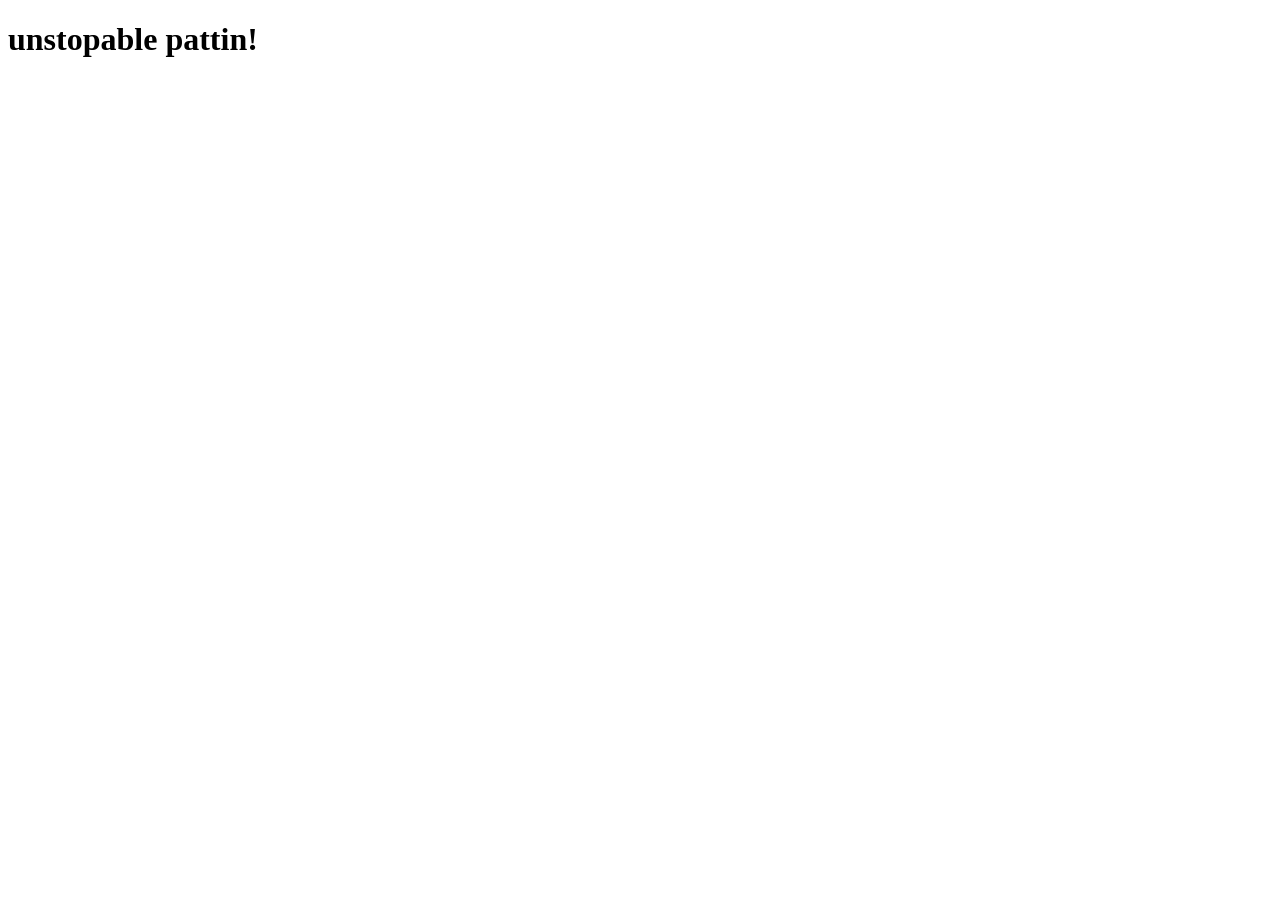
==== index.html @ 06d930b6 "initial commit with hello world heading" ====
<!DOCTYPE html>
<html lang="en">
<head>
    <meta charset="UTF-8">
    <meta name="viewport" content="width=device-width, initial-scale=1.0">
    <title>Document</title>
</head>
<body> 
    <h1>unstopable pattin!</h1>
    </h1>
</body>
</html>
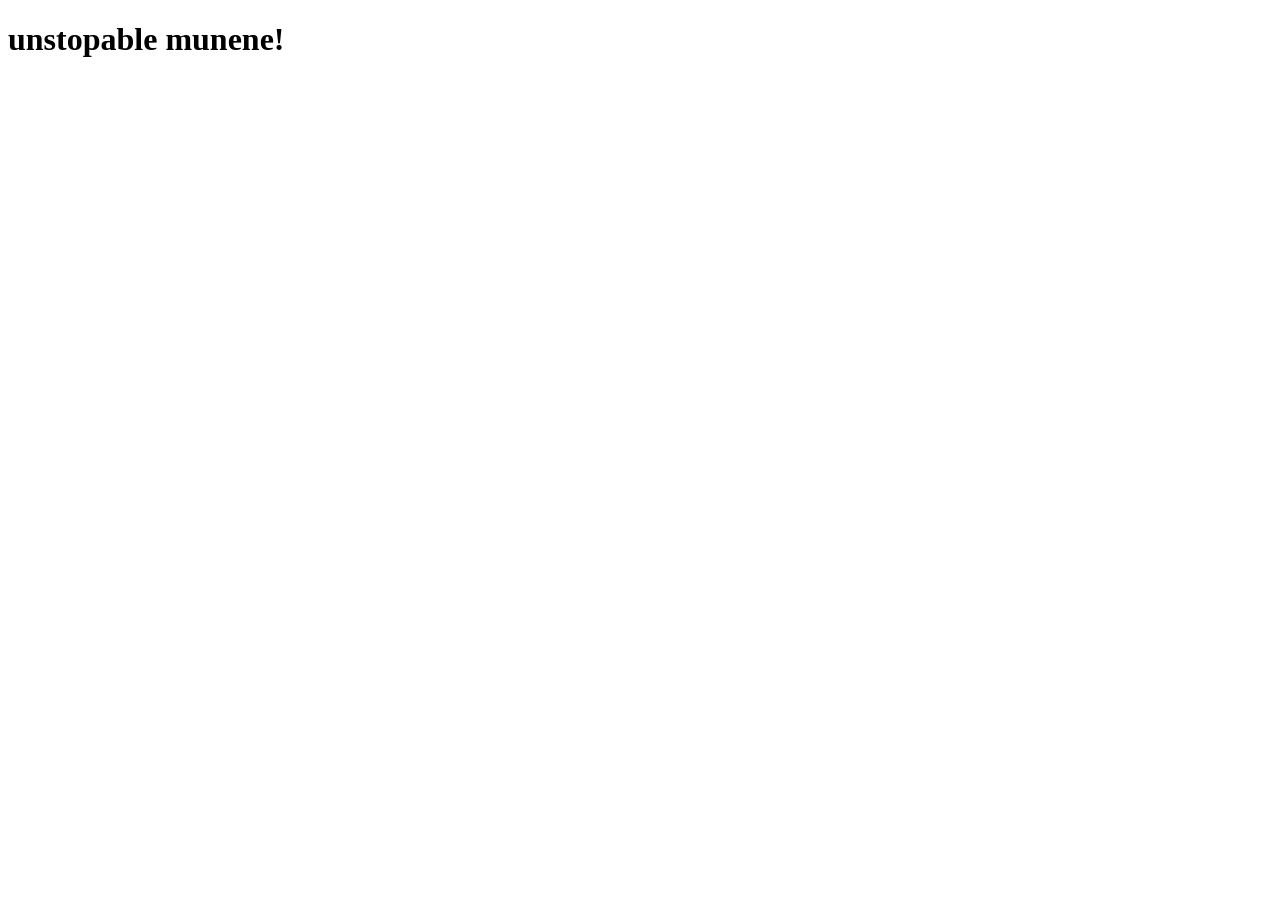
==== commit cd6b7d9f: "add unstopable munene heading" ====
--- a/index.html
+++ b/index.html
@@ -6,7 +6,7 @@
     <title>Document</title>
 </head>
 <body> 
-    <h1>unstopable pattin!</h1>
+    <h1>unstopable munene!</h1>
     </h1>
 </body>
 </html>
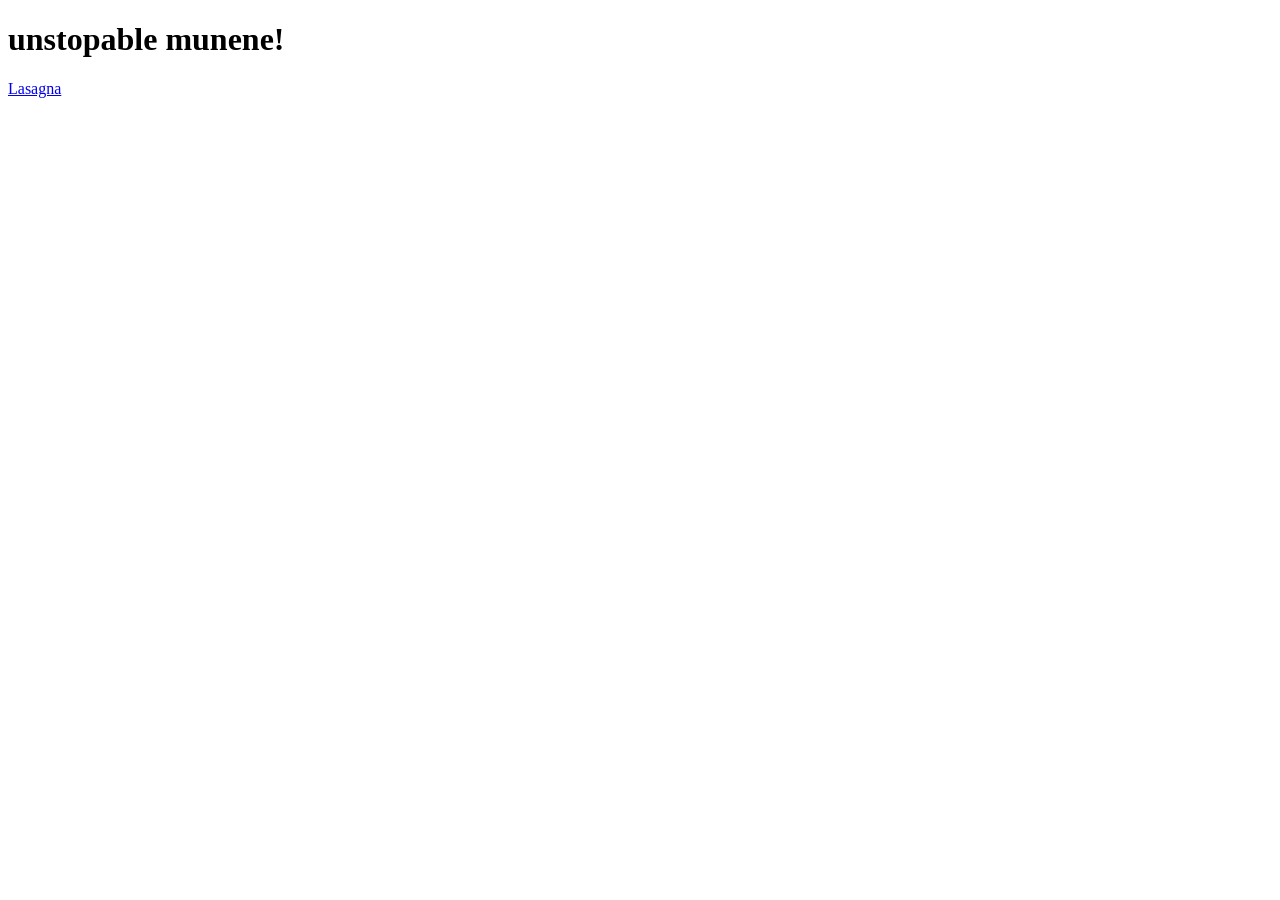
==== commit 01a48604: "Add complete lasagna recipe page with lists, im" ====
--- a/index.html
+++ b/index.html
@@ -7,6 +7,6 @@
 </head>
 <body> 
     <h1>unstopable munene!</h1>
-    </h1>
+<a href="recipes/lasagna.html">Lasagna</a>
 </body>
 </html>
